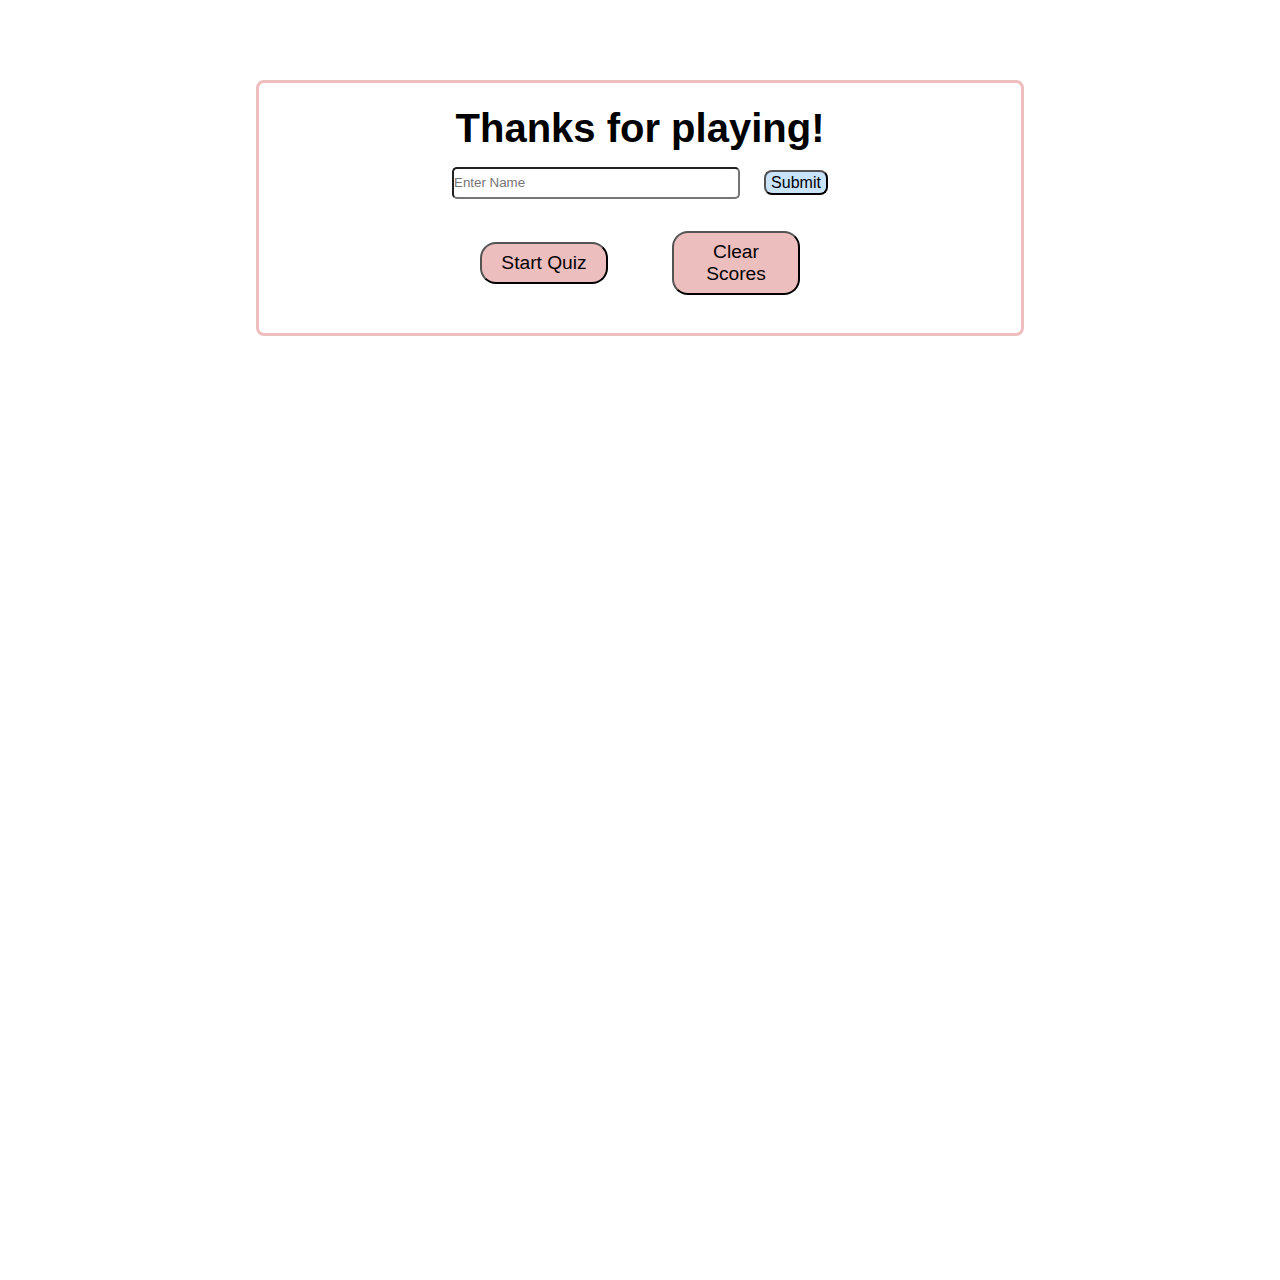
==== scores.html @ 82b4c73a "CSS touchups.  got flex to work on body and was able to make the hidden quiz area CSS different than" ====
<!DOCTYPE html>
<html lang="en">

<head>
  <meta charset="UTF-8">
  <meta http-equiv="X-UA-Compatible" content="IE=edge">
  <meta name="viewport" content="width=device-width, initial-scale=1.0">
  <link rel="stylesheet" href="./assets/css/style.css">
  <title>Quiz Scores</title>
</head>

<body class = "quiz-hidden">
  
    <h2>Thanks for playing!</h2>
    <div class="score-box">
      <ul id="score-list"></ul>
    </div>
    <div class="score-submit">
      <input id="name-input" type="text" placeholder="Enter Name"></input>
      <button id="submit-button" type="submit">Submit</button>
    </div>
    <div class="score-buttons">
      <button id="button-start" onclick="changePage1()">Start Quiz</button>
      <button id="clear-scores">Clear Scores</button>
    </div>

 
  <script src="./assets/js/script.js"></script>

</body>

</html>
---- assets/css/style.css ----
*,
*::before,
*::after {
  margin: 0;
  padding: 0;
  font-family: Verdana, Geneva, Tahoma, sans-serif;
  box-sizing: border-box;
  /* forgot to add this initially and was annoyed when hovering made everything change size */
}

html {
  width: 100vw;
  height: 100vw;
}

body {
  width: 100vw;
  max-height: 100vh;
  font-size: 62.5%;
  display: flex;
  flex-direction: column;
  align-items: center;
}

header {
  display: flex;
  flex-direction: row;
  padding: 1rem;  
  justify-content: space-between;
  width: 100vw;
}

header button {
  background-color: #edbebe;
  padding: .5rem;
  border-radius: .5rem;

}

#view-scores span {
  font-size: 2rem;
  padding: 1rem;
  font-weight: 500;
}

header p {
  font-size: 2rem;
  font-weight: 500;
  margin-right: 2rem;
  color: black;

}

main {
  display: flex;
  flex-flow: row wrap;
  justify-content: center;
}

.quiz-area {
  display: flex;
  flex-flow: column wrap;
  justify-self: center;
  align-self: center;
  text-align: center;
  padding: 2rem;
  margin-top: 5rem;
  max-width: 80vw;
}

h1 {
  font-size: 2.5rem;
  margin: 1rem 0;
}

.quiz-area p {
  font-size: 1.5rem;
}

.quiz-area button {
  font-size: 1.2rem;
  width: 10vw;
  align-self: center;
  margin: 2rem;
  background-color: #edbebe;
  border-radius: 1rem;
  padding: .5rem;
}

.quiz-hidden {
  display: flex;
  justify-content: center;
  align-items: center;
  width: 60vw;
  max-width: 80%;
  min-height: 20vw;
  margin: 5rem auto;
  text-align: center;
  border: 3px solid #edbebe;
  border-radius: .5rem;
  box-sizing: border-box;
}

.score-buttons button {
  font-size: 1.2rem;
    width: 10vw;
    align-self: center;
    margin: 2rem;
    background-color: #edbebe;
    border-radius: 1rem;
    padding: .5rem;
}

#choices {
  display: grid;
  justify-content: center;
  grid-template-columns: max-content;
  border-radius: .5rem;
  padding: 1rem;
}

/* this class does not exist in the HTML, JS was used to create it */
.choice-btn {
  /* max-width: 20vw, auto; */
  font-size: 1.6rem;
  padding: .5rem;
  margin: 1rem;
  border-radius: .5rem;
  border-style: none;
  font-weight: 500;
  border: 1px solid transparent;
  /* I thought with box-sizing I wouldn't need this */
  background-color: #c8e3fa;
  display: grid;
  justify-content: center;
  grid-template-columns: max-content;

}

.choice-btn:hover {
  border: .1rem solid black;
}

h2 {
  font-size: 2.5rem;
  margin: 1rem 0;
  padding: 0 1.5rem;
}

.wrong-answer {
  font-size: 2.5rem;
  color: red;
  font-weight: 600;
  border: 1px solid red;
}

#name-input {
  height: 2rem;
  width: 18rem;
  border-radius: 5px;
}


.quiz-hidden #submit-button {
  background-color: #c8e3fa;
  width: 5vw;
  height: 2vw;
  font-size: 1rem;
  margin-left: 1.5rem;
  border-radius: .5rem;
}

.score-submit {
  display: flex;
  flex-direction: row;
  justify-content: space-evenly;
  align-items: center;
}

.score-buttons {
  display: flex;
  flex-direction: row;
  justify-content: space-around;
  align-items: center;
  padding: 0 5rem;
}
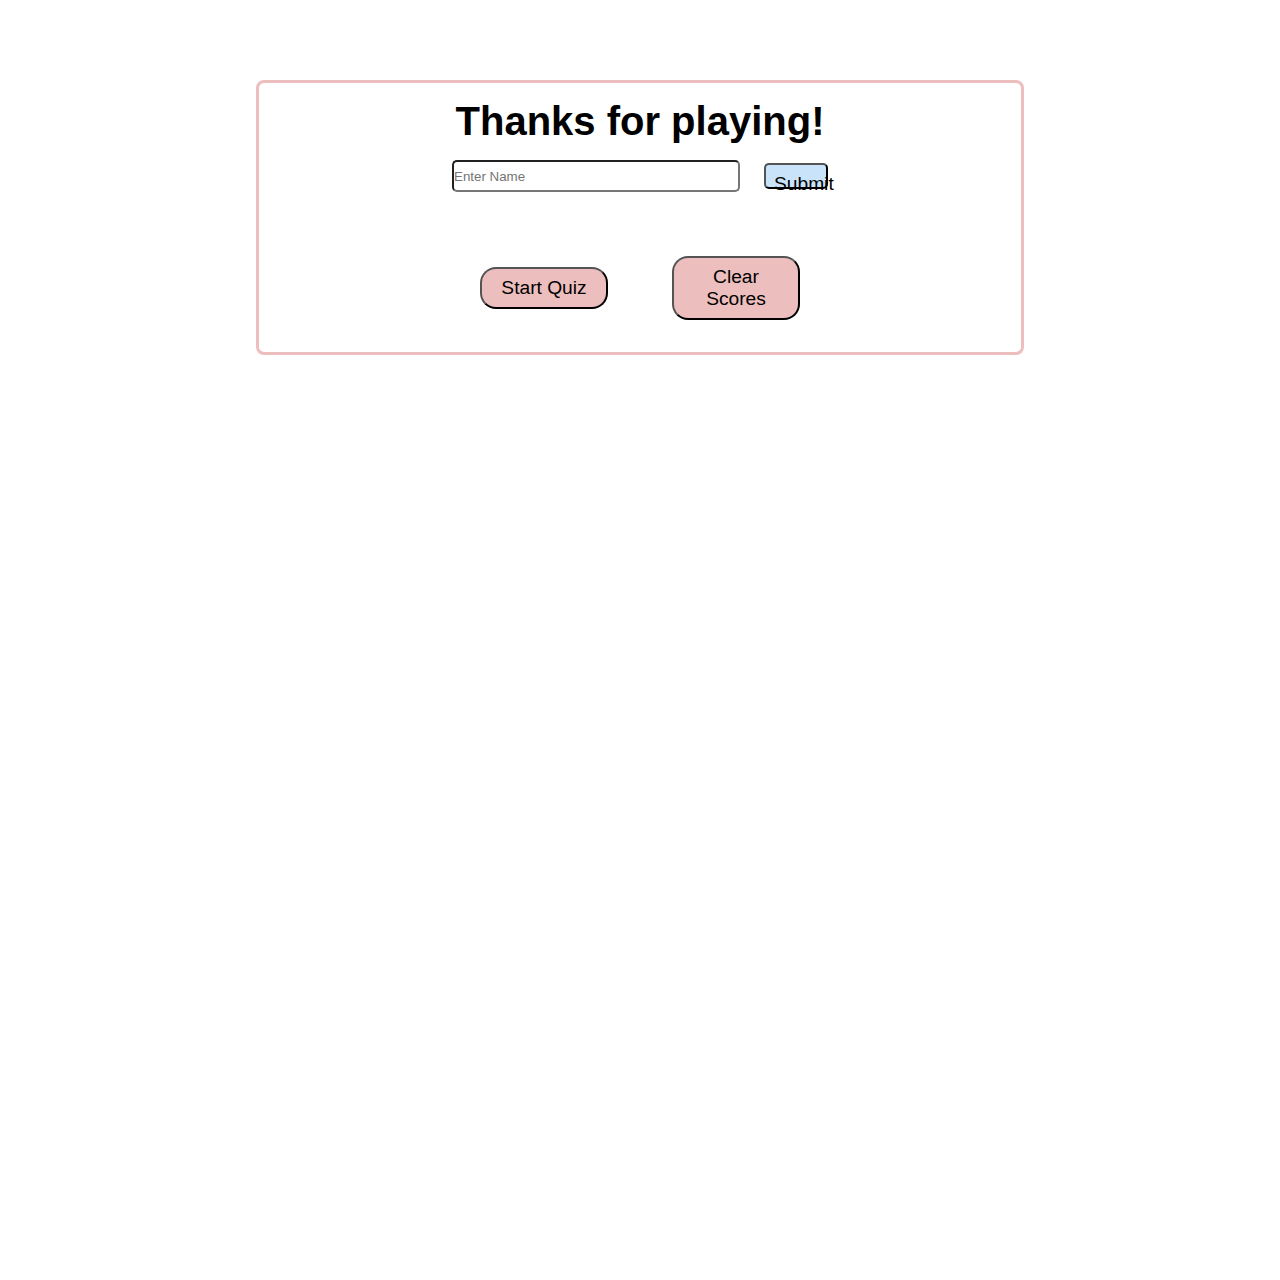
==== commit 323841ee: "Merge pull request #1 from Bradfh/BigBranch" ====
--- a/scores.html
+++ b/scores.html
@@ -12,6 +12,9 @@
 <body class = "quiz-hidden">
   
     <h2>Thanks for playing!</h2>
+
+    <p id="score"></p>
+
     <div class="score-box">
       <ul id="score-list"></ul>
     </div>
--- a/assets/css/style.css
+++ b/assets/css/style.css
@@ -183,4 +183,43 @@
   justify-content: space-around;
   align-items: center;
   padding: 0 5rem;
+  margin-top: 2rem;
+}
+
+.score-section h2 {
+  text-align: center;
+}
+
+.score-section #score{
+  justify-content: center;
+  font-size: 2rem;
+  text-align: center;
+  padding: 1rem;
+  }
+
+.score-list {
+  list-style: none;
+  counter-reset: my-counter;
+  padding: 0 0 1rem 0;
+  
+}
+
+.score-list li {
+  counter-increment: my-counter;
+  margin-bottom: 10px;
+  font-size: 1.8rem;
+}
+
+.score-list li::marker {
+  content: counter(my-counter) ". ";
+  color: #edbebe;
+  font-weight: bold;
+  font-size: 1.8rem;
+}
+
+.score-submit #submit-button {
+  font-size: 1.2rem;
+  border-radius: 5px;
+  background-color: #c8e3fa;
+  padding: .5rem;
 }